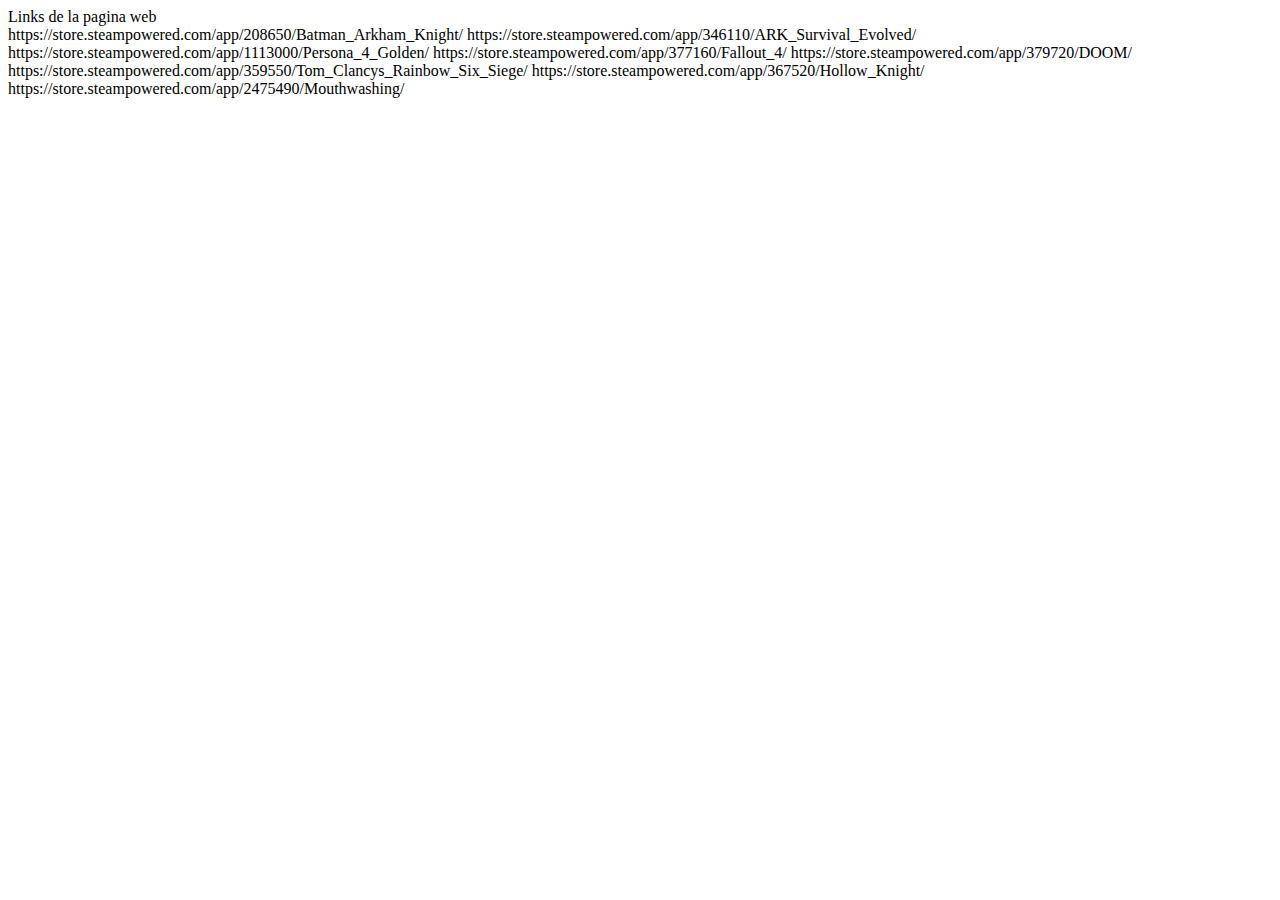
==== Links.html @ 53fa686e "Add files via upload" ====
<!DOCTYPE html>
<html lang="es">
<head>
    <meta charset="UTF-8">
    <meta name="viewport" content="width=device-width, initial-scale=1.0">
    <title>Links</title>
</head>
<body>
    <header>Links de la pagina web</header>
    <main>
        https://store.steampowered.com/app/208650/Batman_Arkham_Knight/
        https://store.steampowered.com/app/346110/ARK_Survival_Evolved/
        https://store.steampowered.com/app/1113000/Persona_4_Golden/
        https://store.steampowered.com/app/377160/Fallout_4/
        https://store.steampowered.com/app/379720/DOOM/
        https://store.steampowered.com/app/359550/Tom_Clancys_Rainbow_Six_Siege/
        https://store.steampowered.com/app/367520/Hollow_Knight/
        https://store.steampowered.com/app/2475490/Mouthwashing/
    </main>
    <footer></footer>
</body>
</html>
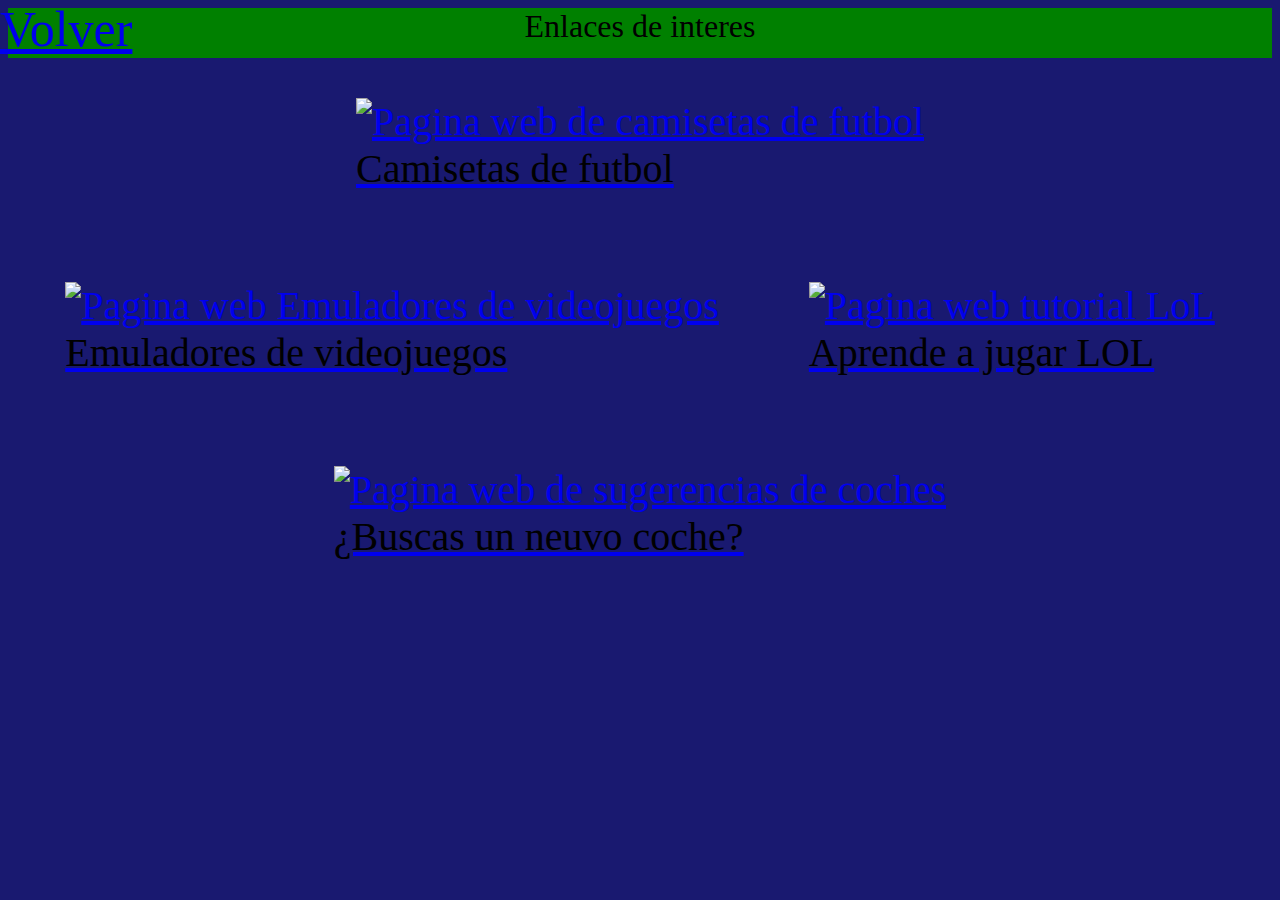
==== commit 62f2ffc5: "Add files via upload" ====
--- a/Links.html
+++ b/Links.html
@@ -3,20 +3,43 @@
 <head>
     <meta charset="UTF-8">
     <meta name="viewport" content="width=device-width, initial-scale=1.0">
+    <link rel="stylesheet" href="links_style.css">
     <title>Links</title>
 </head>
 <body>
-    <header>Links de la pagina web</header>
+    <header>Enlaces de interes</header>
     <main>
-        https://store.steampowered.com/app/208650/Batman_Arkham_Knight/
-        https://store.steampowered.com/app/346110/ARK_Survival_Evolved/
-        https://store.steampowered.com/app/1113000/Persona_4_Golden/
-        https://store.steampowered.com/app/377160/Fallout_4/
-        https://store.steampowered.com/app/379720/DOOM/
-        https://store.steampowered.com/app/359550/Tom_Clancys_Rainbow_Six_Siege/
-        https://store.steampowered.com/app/367520/Hollow_Knight/
-        https://store.steampowered.com/app/2475490/Mouthwashing/
+        <!--Aqui vendran todos los links que quiera relacionar a otras paginas , no hace falta poner los de mi propia pagina web-->
+        <figure>
+            <a href="https://arrooyo110.github.io">
+            <img src="/Imagenes/EnlaceCamisetas.png" alt="Pagina web de camisetas de futbol" width="800px" height="800px"></img>
+            <figcaption>Camisetas de futbol</figcaption>
+            </a>
+        </figure>
+        <figure>
+            <a href="https://ander13ab.github.io">
+            <img src="/Imagenes/EnlaceEmuladores.png" alt="Pagina web Emuladores de videojuegos" width="800px" height="800px"></img>
+            <figcaption>Emuladores de videojuegos</figcaption>
+            </a>
+        </figure>
+        <figure>
+            <a href="https://meleka320.github.io">
+            <img src="/Imagenes/EnlaceLoL.png" alt="Pagina web tutorial LoL" width="800px" height="800px"></img>
+            <figcaption>Aprende a jugar LOL</figcaption>
+            </a>
+        </figure>
+        <figure>
+            <a href="https://sito2004.github.io">
+            <img src="/Imagenes/EnlaceCochesFiables.png" alt="Pagina web de sugerencias de coches" width="800px" height="800px"></img>
+            <figcaption>¿Buscas un neuvo coche?</figcaption>
+            </a>
+        </figure>
+        <aside>
+         <a href="https://mariio31.github.io">Volver</a>   
+        </aside>
     </main>
-    <footer></footer>
+    <footer>
+        
+    </footer>
 </body>
 </html>--- a/links_style.css
+++ b/links_style.css
@@ -0,0 +1,36 @@
+header{
+    height: 50px;
+    background-color: green;
+    text-align: center;
+    font-size:xx-large ;
+}
+
+body{
+background-color: midnightblue;
+
+}
+
+main{
+    
+    width: 100%;
+    display: flex;
+    flex-direction: row;
+    flex-wrap: wrap;
+    gap: 10px;
+    justify-content: center;
+    flex: 1 1 ;
+    font-size: 40px;
+}
+
+figcaption{
+    text-decoration: none;
+    color:black;
+}
+
+aside{
+    position: fixed;
+    top:0;
+    left: 0;
+    width: 50px;
+    font-size: 50px;
+}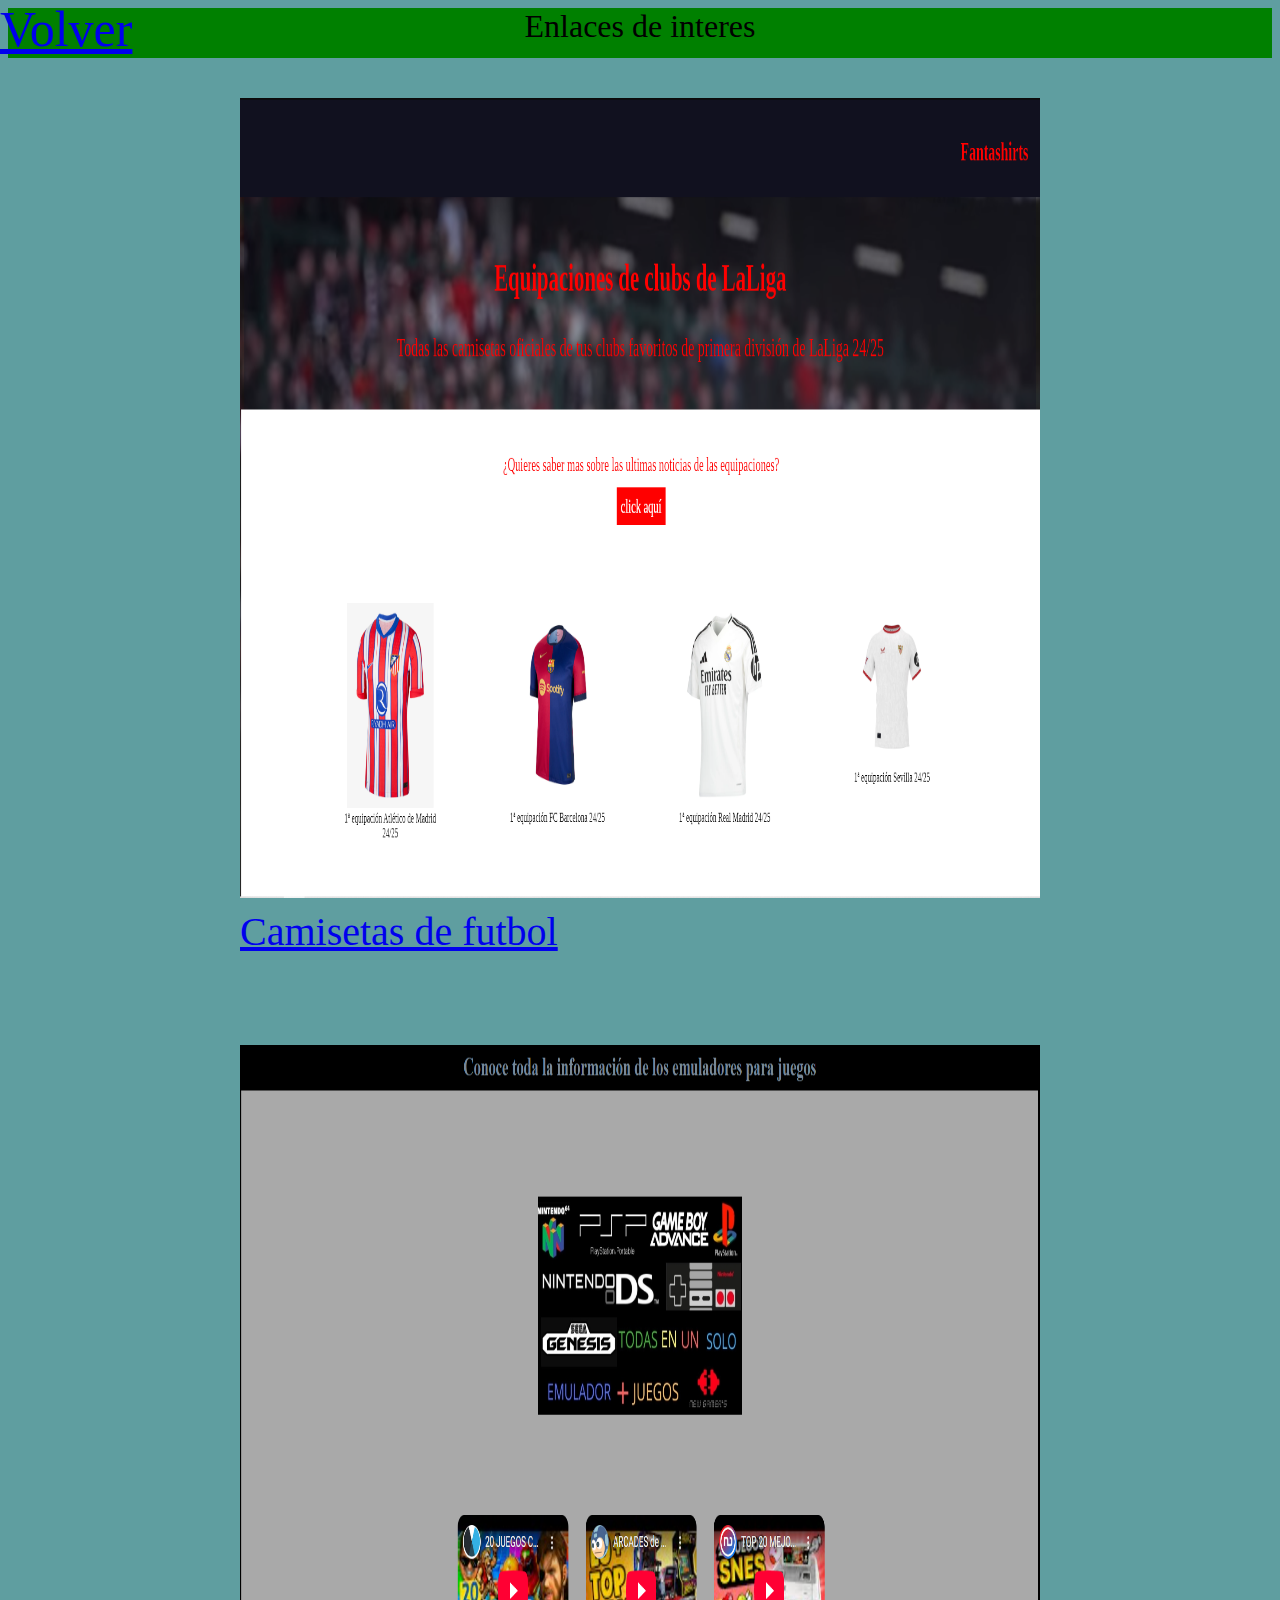
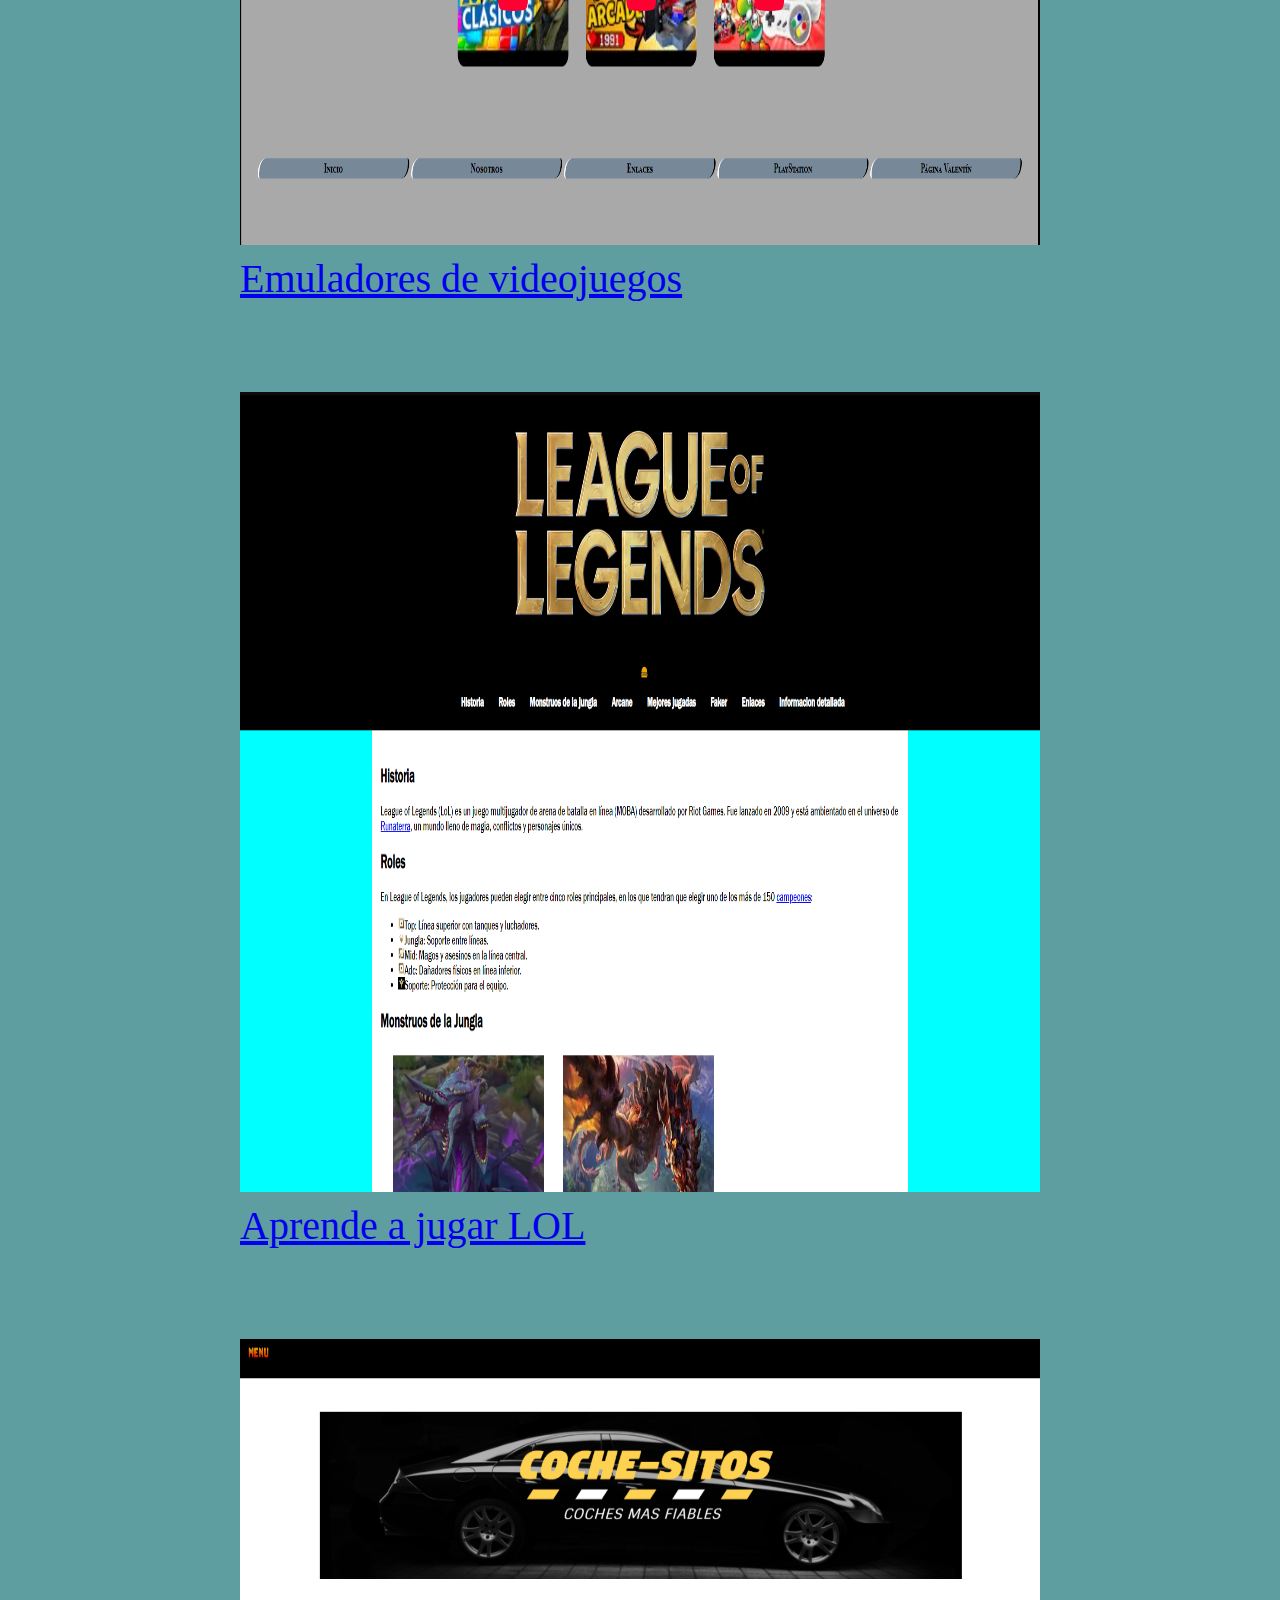
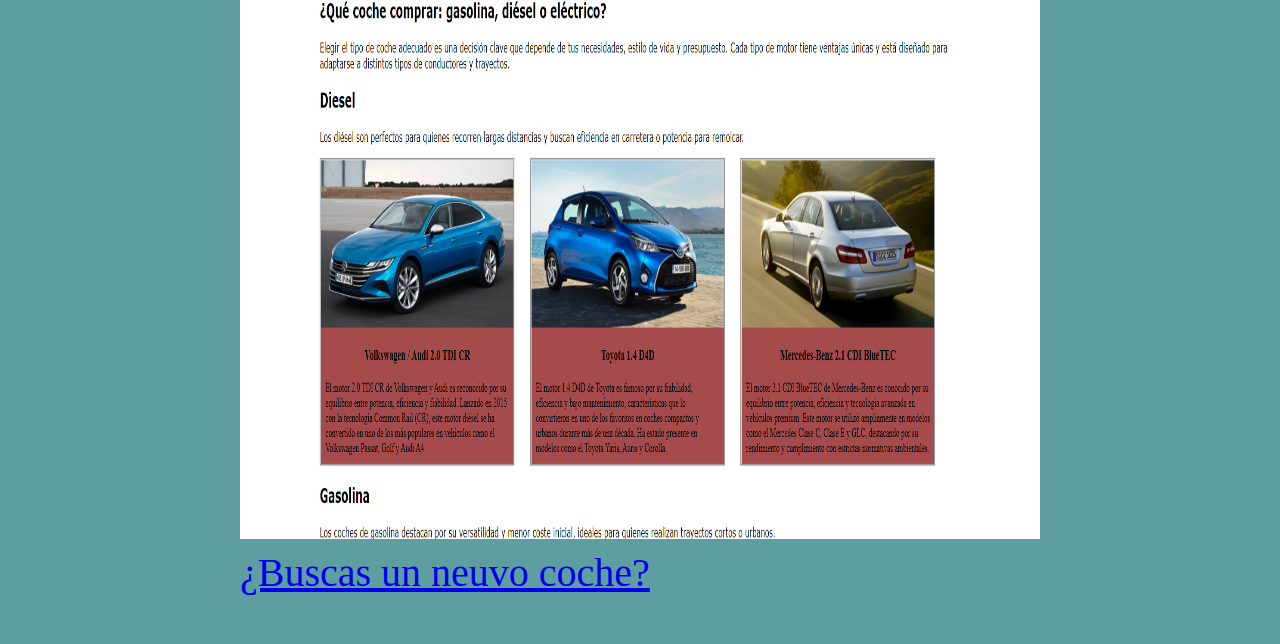
==== commit 0cdde0b3: "Add files via upload" ====
--- a/Links.html
+++ b/Links.html
@@ -12,27 +12,35 @@
         <!--Aqui vendran todos los links que quiera relacionar a otras paginas , no hace falta poner los de mi propia pagina web-->
         <figure>
             <a href="https://arrooyo110.github.io">
-            <img src="/Imagenes/EnlaceCamisetas.png" alt="Pagina web de camisetas de futbol" width="800px" height="800px"></img>
-            <figcaption>Camisetas de futbol</figcaption>
+            <img src="/Imagenes/EnlaceCamisetas.png" alt="Pagina web de camisetas de futbol" style = "width:800px; height:800px">
             </a>
+            <figcaption>
+                <a href="https://arrooyo110.github.io">Camisetas de futbol</a>
+            </figcaption>
         </figure>
         <figure>
             <a href="https://ander13ab.github.io">
-            <img src="/Imagenes/EnlaceEmuladores.png" alt="Pagina web Emuladores de videojuegos" width="800px" height="800px"></img>
-            <figcaption>Emuladores de videojuegos</figcaption>
+            <img src="/Imagenes/EnlaceEmuladores.png" alt="Pagina web Emuladores de videojuegos" style = "width:800px; height:800px">
             </a>
+            <figcaption>
+                <a href="https://ander13ab.github.io">Emuladores de videojuegos</a>
+            </figcaption>
         </figure>
         <figure>
             <a href="https://meleka320.github.io">
-            <img src="/Imagenes/EnlaceLoL.png" alt="Pagina web tutorial LoL" width="800px" height="800px"></img>
-            <figcaption>Aprende a jugar LOL</figcaption>
+            <img src="/Imagenes/EnlaceLoL.png" alt="Pagina web tutorial LoL" style = "width:800px; height:800px">
             </a>
+            <figcaption>
+                <a href="https://meleka320.github.io">Aprende a jugar LOL</a>
+            </figcaption>
         </figure>
         <figure>
             <a href="https://sito2004.github.io">
-            <img src="/Imagenes/EnlaceCochesFiables.png" alt="Pagina web de sugerencias de coches" width="800px" height="800px"></img>
-            <figcaption>¿Buscas un neuvo coche?</figcaption>
+            <img src="/Imagenes/EnlaceCochesFiables.png" alt="Pagina web de sugerencias de coches" style = "width:800px; height:800px">
             </a>
+            <figcaption>
+                <a href="https://sito2004.github.io">¿Buscas un neuvo coche?</a>
+            </figcaption>
         </figure>
         <aside>
          <a href="https://mariio31.github.io">Volver</a>   
--- a/links_style.css
+++ b/links_style.css
@@ -6,7 +6,7 @@
 }
 
 body{
-background-color: midnightblue;
+background-color:cadetblue;
 
 }
 
